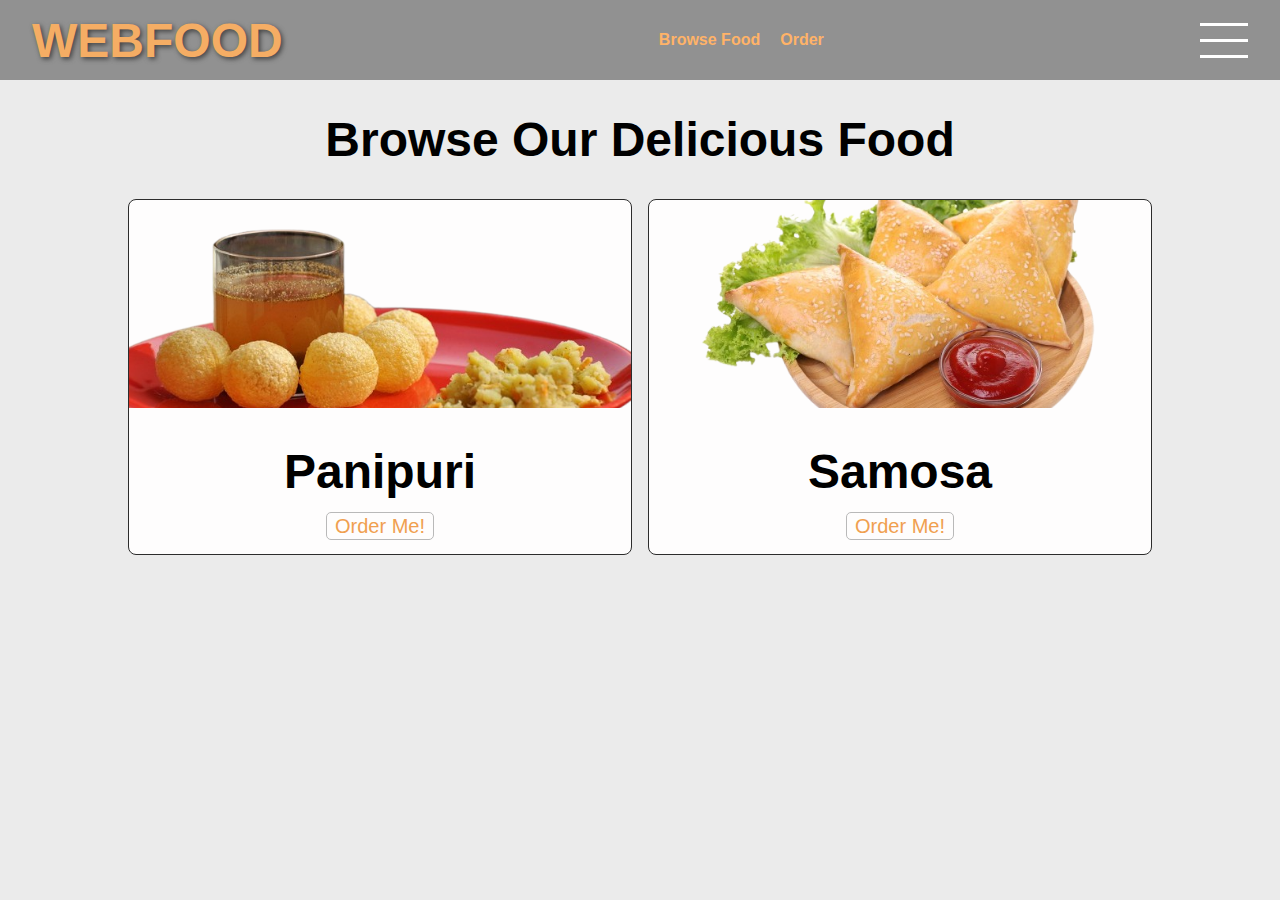
==== index.html @ 1080e24a "initial commit" ====
<!DOCTYPE html>
<html lang="en">
  <head>
    <meta charset="UTF-8" />
    <meta name="viewport" content="width=device-width, initial-scale=1.0" />
    <title>WebFood</title>

    <link rel="stylesheet" href="./styles/main.css" />
    <link rel="stylesheet" href="./styles/indexStyle.css" />
  </head>
  <body>
    <!-- <h1>Jay SwamiNarayan!</h1> -->
    <header id="main-header">
      <a href="./" id="logo">WebFood</a>
      <nav id="navbar">
        <ul>
          <li>
            <a href="./">Browse Food</a>
          </li>
          <li>
            <a href="./order.html">Order</a>
          </li>
        </ul>
      </nav>

      <a href="#sidebar" class="menu-button">
        <span></span>
        <span></span>
        <span></span>
      </a>
    </header>

    <main>
      <h2>Browse Our Delicious Food</h2>
      <section id="main-section">
        <ul id="ul-articles">
          <li>
            <article class="article">
              <img src="./images/panipuri-removebg.png" alt="Panipuri" />
              <div class="article-content">
                <h2>Panipuri</h2>
                <a href="./order.html">Order Me!</a>
              </div>
            </article>
          </li>

          <li>
            <article class="article">
              <img src="./images/samosa-removebg.png" alt="Samosa" />
              <div class="article-content">
                <h2>Samosa</h2>
                <a href="./order.html">Order Me!</a>
              </div>
            </article>
          </li>
        </ul>
      </section>
    </main>

    <aside id="sidebar">
      <header id="sidebar-header">
        <a href="#" class="menu-button">
          <span></span>
          <span></span>
          <span></span>
        </a>
      </header>

      <nav>
        <ul>
          <li>
            <a href="./">Browse Food</a>
          </li>
          <li>
            <a href="./order.html">Order</a>
          </li>
        </ul>
      </nav>
    </aside>
    <footer></footer>
  </body>
</html>
---- styles/main.css ----
/* h1 {
  color: blue;
} */

body {
  background-color: rgb(235, 235, 235);
  font-family: sans-serif;
}

* {
  margin: 0;
  padding: 0;
}

a {
  text-decoration: none;
}

ul {
  list-style: none;
}

#main-header {
  height: 5rem;
  background-color: rgba(55, 55, 55, 0.5);
  display: flex;
  align-items: center;
  justify-content: space-between;
  padding: 0 2rem;
}

#logo {
  text-decoration: none;
  font-size: 3rem;
  font-weight: 600;
  color: rgb(245, 173, 100);
  text-shadow: 2px 2px 5px rgb(65, 65, 65);
  text-transform: uppercase;
}

#navbar ul {
  list-style: none;
  display: flex;
  justify-content: flex-end;
}

#navbar a {
  color: rgb(255, 179, 104);
  font-size: 1rem;
  font-weight: 600;
  padding: 5px 10px;
}

#navbar a:hover {
  background-color: rgb(252, 252, 145);
  color: rgb(85, 85, 85);
  border-radius: 5px;
}

.menu-button {
  width: 3rem;
  height: 3rem;
  display: flex;
  flex-direction: column;
  justify-content: space-around;
}

.menu-button span {
  width: 100%;
  height: 3px;
  background-color: white;
}

#sidebar {
  width: 100%;
  height: 100%;
  background-color: rgb(44, 44, 44);
  display: none;
  text-align: center;
}

#sidebar-header {
  height: 5rem;
  background-color: rgba(55, 55, 55, 0.5);
  display: flex;
  align-items: center;
  justify-content: flex-end;
  padding: 0 2rem;
}

#sidebar li {
  margin: 50px;
}

#sidebar a {
  color: white;
}

#sidebar:target {
  display: block;
  position: fixed;
  top: 0;
  left: 0;
}
---- styles/indexStyle.css ----
/* h1 {
  color: blue;

  } */

main h2 {
  text-align: center;
  margin: 2rem 0;
  font-size: 3rem;
}

#main-section {
  width: 80%;
  margin: 0 auto;
}

#ul-articles {
  list-style: none;
  display: grid;
  grid-template-columns: 1fr 1fr;
  gap: 1rem;
}

.article {
  background-color: rgb(254, 253, 253);
  border: 1px solid rgb(44, 44, 44);
  border-radius: 8px;
}

.article img {
  height: 13rem;
  width: 100%;
  object-fit: cover;
}

.article-content {
  text-align: center;
  margin: 1rem;
}

.article-content h2 {
  margin-bottom: 1rem;
}

.article-content a {
  text-decoration: none;
  color: rgb(240, 160, 80);
  font-size: 1.25rem;
  border: 1px solid rgb(185, 185, 185);
  border-radius: 5px;
  padding: 2px 8px;
}

.article-content a:hover {
  border: 1px solid rgb(85, 85, 85);
}

@media (max-width: 48rem) {
  #navbar {
    display: none;
  }

  main h2 {
    font-size: 1.5rem;
  }
}
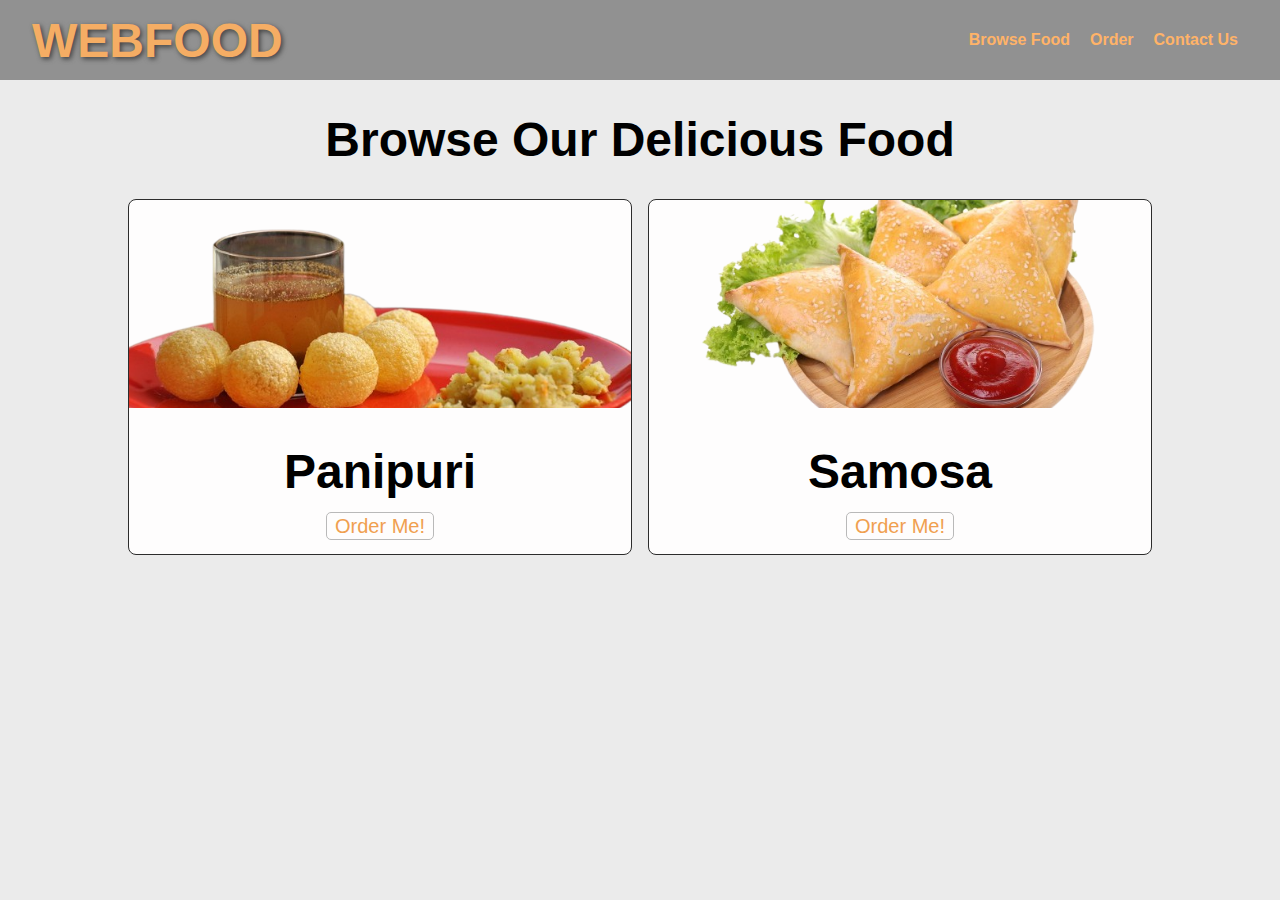
==== commit de8a79fe: "about-us page add" ====
--- a/index.html
+++ b/index.html
@@ -5,8 +5,9 @@
     <meta name="viewport" content="width=device-width, initial-scale=1.0" />
     <title>WebFood</title>
 
-    <link rel="stylesheet" href="./styles/main.css" />
+    <link rel="stylesheet" href="./styles/shared.css" />
     <link rel="stylesheet" href="./styles/indexStyle.css" />
+    <link rel="stylesheet" href="./styles/mediaQuary.css" />
   </head>
   <body>
     <!-- <h1>Jay SwamiNarayan!</h1> -->
@@ -19,6 +20,9 @@
           </li>
           <li>
             <a href="./order.html">Order</a>
+          </li>
+          <li>
+            <a href="./contact-us.html">Contact Us</a>
           </li>
         </ul>
       </nav>
@@ -74,6 +78,9 @@
           <li>
             <a href="./order.html">Order</a>
           </li>
+          <li>
+            <a href="./contact-us.html">Contact Us</a>
+          </li>
         </ul>
       </nav>
     </aside>
--- a/styles/shared.css
+++ b/styles/shared.css
@@ -0,0 +1,104 @@
+/* h1 {
+  color: blue;
+} */
+
+body {
+  background-color: rgb(235, 235, 235);
+  font-family: sans-serif;
+}
+
+* {
+  margin: 0;
+  padding: 0;
+}
+
+a {
+  text-decoration: none;
+}
+
+ul {
+  list-style: none;
+}
+
+#main-header {
+  height: 5rem;
+  background-color: rgba(55, 55, 55, 0.5);
+  display: flex;
+  align-items: center;
+  justify-content: space-between;
+  padding: 0 2rem;
+}
+
+#logo {
+  text-decoration: none;
+  font-size: 3rem;
+  font-weight: 600;
+  color: rgb(245, 173, 100);
+  text-shadow: 2px 2px 5px rgb(65, 65, 65);
+  text-transform: uppercase;
+}
+
+#navbar ul {
+  list-style: none;
+  display: flex;
+  justify-content: flex-end;
+}
+
+#navbar a {
+  color: rgb(255, 179, 104);
+  font-size: 1rem;
+  font-weight: 600;
+  padding: 5px 10px;
+}
+
+#navbar a:hover {
+  background-color: rgb(252, 252, 145);
+  color: rgb(85, 85, 85);
+  border-radius: 5px;
+}
+
+.menu-button {
+  width: 3rem;
+  height: 3rem;
+  display: none;
+  flex-direction: column;
+  justify-content: space-around;
+}
+
+.menu-button span {
+  width: 100%;
+  height: 3px;
+  background-color: white;
+}
+
+#sidebar {
+  width: 100%;
+  height: 100%;
+  background-color: rgb(44, 44, 44);
+  display: none;
+  text-align: center;
+}
+
+#sidebar-header {
+  height: 5rem;
+  background-color: rgba(55, 55, 55, 0.5);
+  display: flex;
+  align-items: center;
+  justify-content: flex-end;
+  padding: 0 2rem;
+}
+
+#sidebar li {
+  margin: 50px;
+}
+
+#sidebar a {
+  color: white;
+}
+
+#sidebar:target {
+  display: block;
+  position: fixed;
+  top: 0;
+  left: 0;
+}
--- a/styles/indexStyle.css
+++ b/styles/indexStyle.css
@@ -54,13 +54,3 @@
 .article-content a:hover {
   border: 1px solid rgb(85, 85, 85);
 }
-
-@media (max-width: 48rem) {
-  #navbar {
-    display: none;
-  }
-
-  main h2 {
-    font-size: 1.5rem;
-  }
-}
--- a/styles/mediaQuary.css
+++ b/styles/mediaQuary.css
@@ -0,0 +1,17 @@
+@media (max-width: 48rem) {
+  #navbar {
+    display: none;
+  }
+
+  .menu-button {
+    display: flex;
+  }
+
+  #ul-articles {
+    grid-template-columns: 100%;
+  }
+
+  main h2 {
+    font-size: 1.5rem;
+  }
+}
